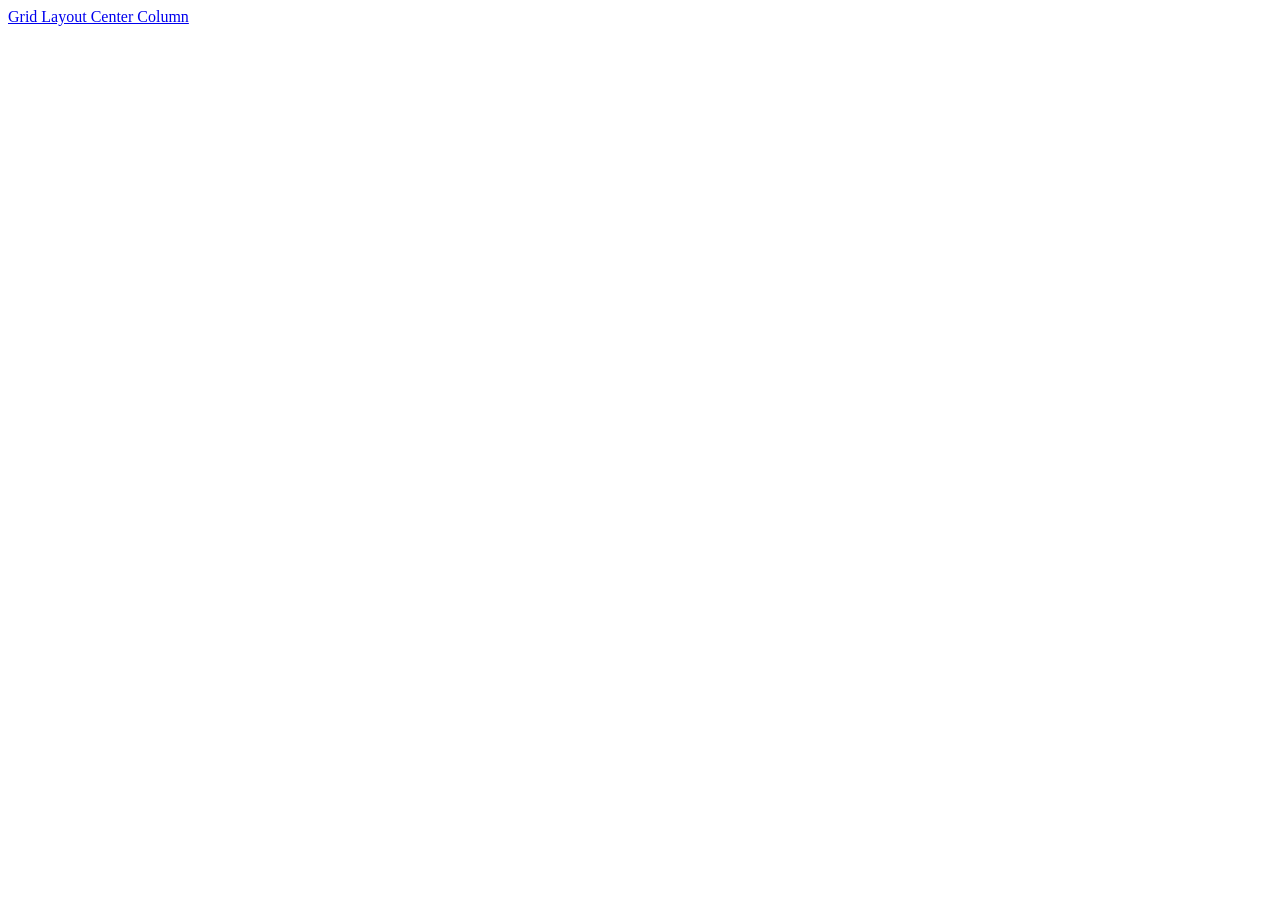
==== index.html @ 81fbc413 "Added Grid Layout Center Column" ====
<!DOCTYPE html>
<html lang="en">
<head>
    <meta charset="UTF-8">
    <meta name="viewport" content="width=device-width, initial-scale=1.0">
    <title>CodePen Practice</title>
</head>
<body>
    <a href="./cp1">Grid Layout Center Column</a>
</body>
</html>
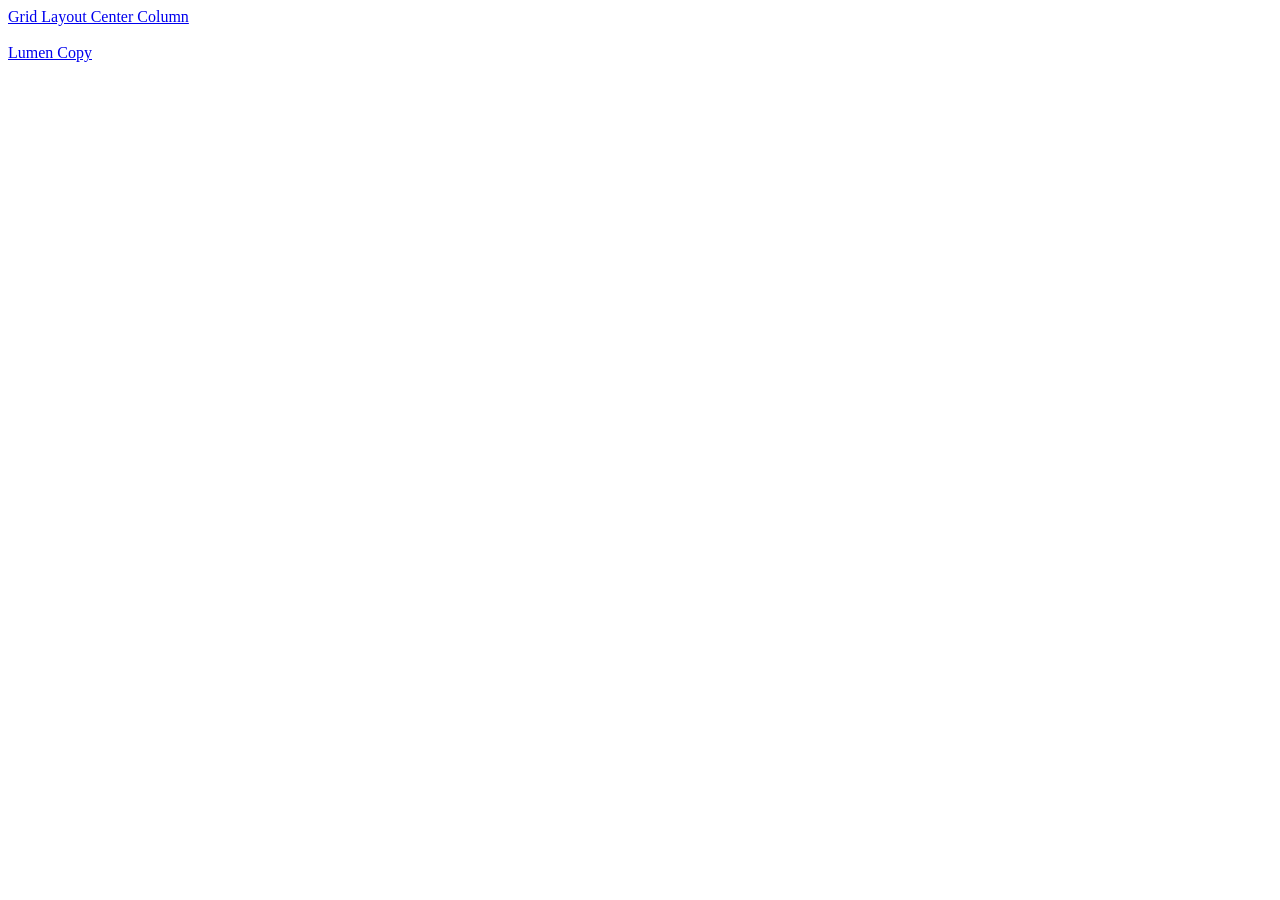
==== commit d93f56d0: "Added Cursor for Lumen copy" ====
--- a/index.html
+++ b/index.html
@@ -7,5 +7,8 @@
 </head>
 <body>
     <a href="./cp1">Grid Layout Center Column</a>
+    <br>
+    <br>
+    <a href="./cp2">Lumen Copy</a>
 </body>
 </html>
